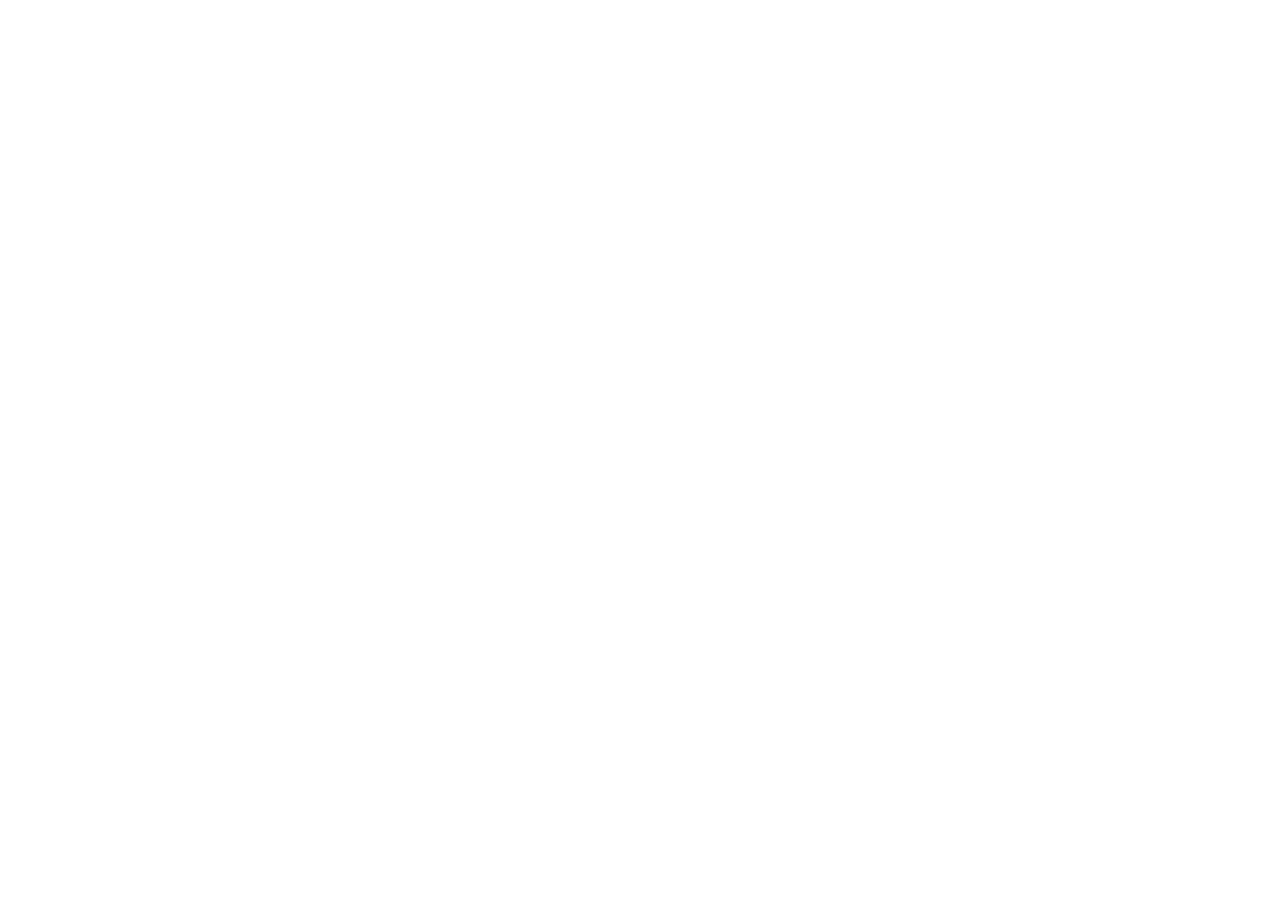
==== success.html @ fc60f2ba "my first commit" ====
<!DOCTYPE html>
<html lang="en">
<head>
    <meta charset="UTF-8">
    <meta http-equiv="X-UA-Compatible" content="IE=edge">
    <meta name="viewport" content="width=device-width, initial-scale=1.0">
    <link rel="stylesheet" href="css/styles.css">
    <title>Success Page</title>
</head>
<body>

</body>
</html>
---- css/styles.css ----
* {
    padding: 0;
    margin: 0;
    color: #1a1f36;
    box-sizing: border-box;
    word-wrap: break-word;
    font-family: -apple-system,BlinkMacSystemFont,Segoe UI,Roboto,Helvetica Neue,Ubuntu,sans-serif;
  }
  body {
      min-height: 100%;
      background-color: #ffffff;
  }
  h1 {
      letter-spacing: -1px;
  }
  a {
    color: #5469d4;
    text-decoration: unset;
  }
  .login-root {
      background: #fff;
      display: flex;
      width: 100%;
      min-height: 100vh;
      overflow: hidden;
  }
  .loginbackground {
      min-height: 692px;
      position: fixed;
      bottom: 0;
      left: 0;
      right: 0;
      top: 0;
      z-index: 0;
      overflow: hidden;
  }
  .flex-flex {
      display: flex;
  }
  .align-center {
    align-items: center; 
  }
  .center-center {
    align-items: center;
    justify-content: center;
  }
  .box-root {
      box-sizing: border-box;
  }
  .flex-direction--column {
      -ms-flex-direction: column;
      flex-direction: column;
  }
  .loginbackground-gridContainer {
      display: -ms-grid;
      display: grid;
      -ms-grid-columns: [start] 1fr [left-gutter] (86.6px)[16] [left-gutter] 1fr [end];
      grid-template-columns: [start] 1fr [left-gutter] repeat(16,86.6px) [left-gutter] 1fr [end];
      -ms-grid-rows: [top] 1fr [top-gutter] (64px)[8] [bottom-gutter] 1fr [bottom];
      grid-template-rows: [top] 1fr [top-gutter] repeat(8,64px) [bottom-gutter] 1fr [bottom];
      justify-content: center;
      margin: 0 -2%;
      transform: rotate(-12deg) skew(-12deg);
  }
  .box-divider--light-all-2 {
      box-shadow: inset 0 0 0 2px #e3e8ee;
  }
  .box-background--blue {
      background-color: #5469d4;
  }
  .box-background--white {
    background-color: #ffffff; 
  }
  .box-background--blue800 {
      background-color: #212d63;
  }
  .box-background--gray100 {
      background-color: #e3e8ee;
  }
  .box-background--cyan200 {
      background-color: #7fd3ed;
  }
  .padding-top--64 {
    padding-top: 64px;
  }
  .padding-top--24 {
    padding-top: 24px;
  }
  .padding-top--48 {
    padding-top: 48px;
  }
  .padding-bottom--24 {
    padding-bottom: 24px;
  }
  .padding-horizontal--48 {
    padding: 48px;
  }
  .padding-bottom--15 {
    padding-bottom: 15px;
  }
  
  
  .flex-justifyContent--center {
    -ms-flex-pack: center;
    justify-content: center;
  }
  
  .formbg {
      margin: 0px auto;
      width: 100%;
      max-width: 448px;
      background: white;
      border-radius: 4px;
      box-shadow: rgba(60, 66, 87, 0.12) 0px 7px 14px 0px, rgba(0, 0, 0, 0.12) 0px 3px 6px 0px;
  }
  span {
      display: block;
      font-size: 20px;
      line-height: 28px;
      color: #1a1f36;
  }
  label {
      margin-bottom: 10px;
  }
  .reset-pass a,label {
      font-size: 14px;
      font-weight: 600;
      display: block;
  }
  .reset-pass > a {
      text-align: right;
      margin-bottom: 10px;
  }
  .grid--50-50 {
      display: grid;
      grid-template-columns: 50% 50%;
      align-items: center;
  }
  
  .field input {
      font-size: 16px;
      line-height: 28px;
      padding: 8px 16px;
      width: 100%;
      min-height: 44px;
      border: unset;
      border-radius: 4px;
      outline-color: rgb(84 105 212 / 0.5);
      background-color: rgb(255, 255, 255);
      box-shadow: rgba(0, 0, 0, 0) 0px 0px 0px 0px, 
                  rgba(0, 0, 0, 0) 0px 0px 0px 0px, 
                  rgba(0, 0, 0, 0) 0px 0px 0px 0px, 
                  rgba(60, 66, 87, 0.16) 0px 0px 0px 1px, 
                  rgba(0, 0, 0, 0) 0px 0px 0px 0px, 
                  rgba(0, 0, 0, 0) 0px 0px 0px 0px, 
                  rgba(0, 0, 0, 0) 0px 0px 0px 0px;
  }
  
  input[type="submit"] {
      background-color: rgb(84, 105, 212);
      box-shadow: rgba(0, 0, 0, 0) 0px 0px 0px 0px, 
                  rgba(0, 0, 0, 0) 0px 0px 0px 0px, 
                  rgba(0, 0, 0, 0.12) 0px 1px 1px 0px, 
                  rgb(84, 105, 212) 0px 0px 0px 1px, 
                  rgba(0, 0, 0, 0) 0px 0px 0px 0px, 
                  rgba(0, 0, 0, 0) 0px 0px 0px 0px, 
                  rgba(60, 66, 87, 0.08) 0px 2px 5px 0px;
      color: #fff;
      font-weight: 600;
      cursor: pointer;
  }
  .field-checkbox input {
      width: 20px;
      height: 15px;
      margin-right: 5px; 
      box-shadow: unset;
      min-height: unset;
  }
  .field-checkbox label {
      display: flex;
      align-items: center;
      margin: 0;
  }
  a.ssolink {
      display: block;
      text-align: center;
      font-weight: 600;
  }
  .footer-link span {
      font-size: 14px;
      text-align: center;
  }
  .listing a {
      color: #697386;
      font-weight: 600;
      margin: 0 10px;
  }
  
  .animationRightLeft {
    animation: animationRightLeft 2s ease-in-out infinite;
  }
  .animationLeftRight {
    animation: animationLeftRight 2s ease-in-out infinite;
  }
  .tans3s {
    animation: animationLeftRight 3s ease-in-out infinite;
  }
  .tans4s {
    animation: animationLeftRight 4s ease-in-out infinite;
  }
  
  @keyframes animationLeftRight {
    0% {
      transform: translateX(0px);
    }
    50% {
      transform: translateX(1000px);
    }
    100% {
      transform: translateX(0px);
    }
  } 
  
  @keyframes animationRightLeft {
    0% {
      transform: translateX(0px);
    }
    50% {
      transform: translateX(-1000px);
    }
    100% {
      transform: translateX(0px);
    }
  }
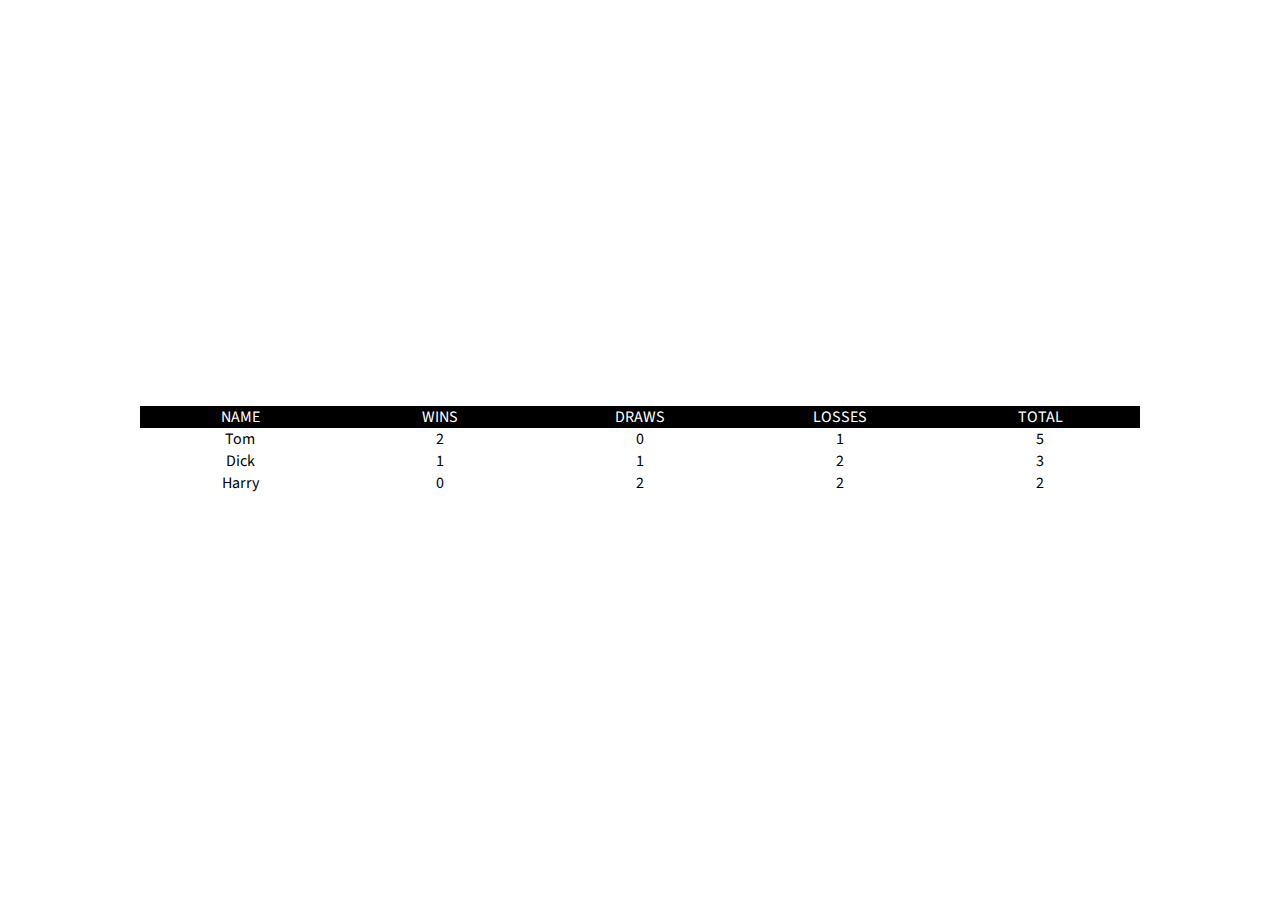
==== commit 62bc37b4: "second commit" ====
--- a/success.html
+++ b/success.html
@@ -4,10 +4,43 @@
     <meta charset="UTF-8">
     <meta http-equiv="X-UA-Compatible" content="IE=edge">
     <meta name="viewport" content="width=device-width, initial-scale=1.0">
-    <link rel="stylesheet" href="css/styles.css">
+    <link rel="stylesheet" href="css/success_styles.css">
     <title>Success Page</title>
 </head>
 <body>
-
+    <div class="container">    
+        <div class="table">
+            <div class="table-header">
+                <div class="header__item"><a id="name" class="filter__link" href="#">Name</a></div>
+                <div class="header__item"><a id="wins" class="filter__link filter__link--number" href="#">Wins</a></div>
+                <div class="header__item"><a id="draws" class="filter__link filter__link--number" href="#">Draws</a></div>
+                <div class="header__item"><a id="losses" class="filter__link filter__link--number" href="#">Losses</a></div>
+                <div class="header__item"><a id="total" class="filter__link filter__link--number" href="#">Total</a></div>
+            </div>
+            <div class="table-content">	
+                <div class="table-row">		
+                    <div class="table-data">Tom</div>
+                    <div class="table-data">2</div>
+                    <div class="table-data">0</div>
+                    <div class="table-data">1</div>
+                    <div class="table-data">5</div>
+                </div>
+                <div class="table-row">
+                    <div class="table-data">Dick</div>
+                    <div class="table-data">1</div>
+                    <div class="table-data">1</div>
+                    <div class="table-data">2</div>
+                    <div class="table-data">3</div>
+                </div>
+                <div class="table-row">
+                    <div class="table-data">Harry</div>
+                    <div class="table-data">0</div>
+                    <div class="table-data">2</div>
+                    <div class="table-data">2</div>
+                    <div class="table-data">2</div>
+                </div>
+            </div>	
+        </div>
+    </div>
 </body>
 </html>--- a/css/success_styles.css
+++ b/css/success_styles.css
@@ -0,0 +1,90 @@
+@import url('https://fonts.googleapis.com/css?family=Source+Sans+Pro:400,700');
+
+$base-spacing-unit: 24px;
+$half-spacing-unit: $base-spacing-unit / 2;
+
+$color-alpha: #1772FF;
+$color-form-highlight: #EEEEEE;
+
+*, *:before, *:after {
+	box-sizing:border-box;
+}
+
+body {
+	padding:$base-spacing-unit;
+	font-family:'Source Sans Pro', sans-serif;
+	margin:0;
+}
+
+h1,h2,h3,h4,h5,h6 {
+	margin:0;
+}
+
+.container {
+	max-width: 1000px;
+	margin-right:auto;
+	margin-left:auto;
+	display:flex;
+	justify-content:center;
+	align-items:center;
+	min-height:100vh;
+}
+
+.table {
+	width:100%;
+	border:1px solid $color-form-highlight;
+}
+
+.table-header {
+	display:flex;
+	width:100%;
+	background:#000;
+	padding:($half-spacing-unit * 1.5) 0;
+}
+
+.table-row {
+	display:flex;
+	width:100%;
+	padding:($half-spacing-unit * 1.5) 0;
+	
+	&:nth-of-type(odd) {
+		background:$color-form-highlight;
+	}
+}
+
+.table-data, .header__item {
+	flex: 1 1 20%;
+	text-align:center;
+}
+
+.header__item {
+	text-transform:uppercase;
+}
+
+.filter__link {
+	color:white;
+	text-decoration: none;
+	position:relative;
+	display:inline-block;
+	padding-left:$base-spacing-unit;
+	padding-right:$base-spacing-unit;
+	
+	&::after {
+		content:'';
+		position:absolute;
+		right:-($half-spacing-unit * 1.5);
+		color:white;
+		font-size:$half-spacing-unit;
+		top: 50%;
+		transform: translateY(-50%);
+	}
+	
+	&.desc::after {
+		content: '(desc)';
+	}
+
+	&.asc::after {
+		content: '(asc)';
+	}
+	
+}